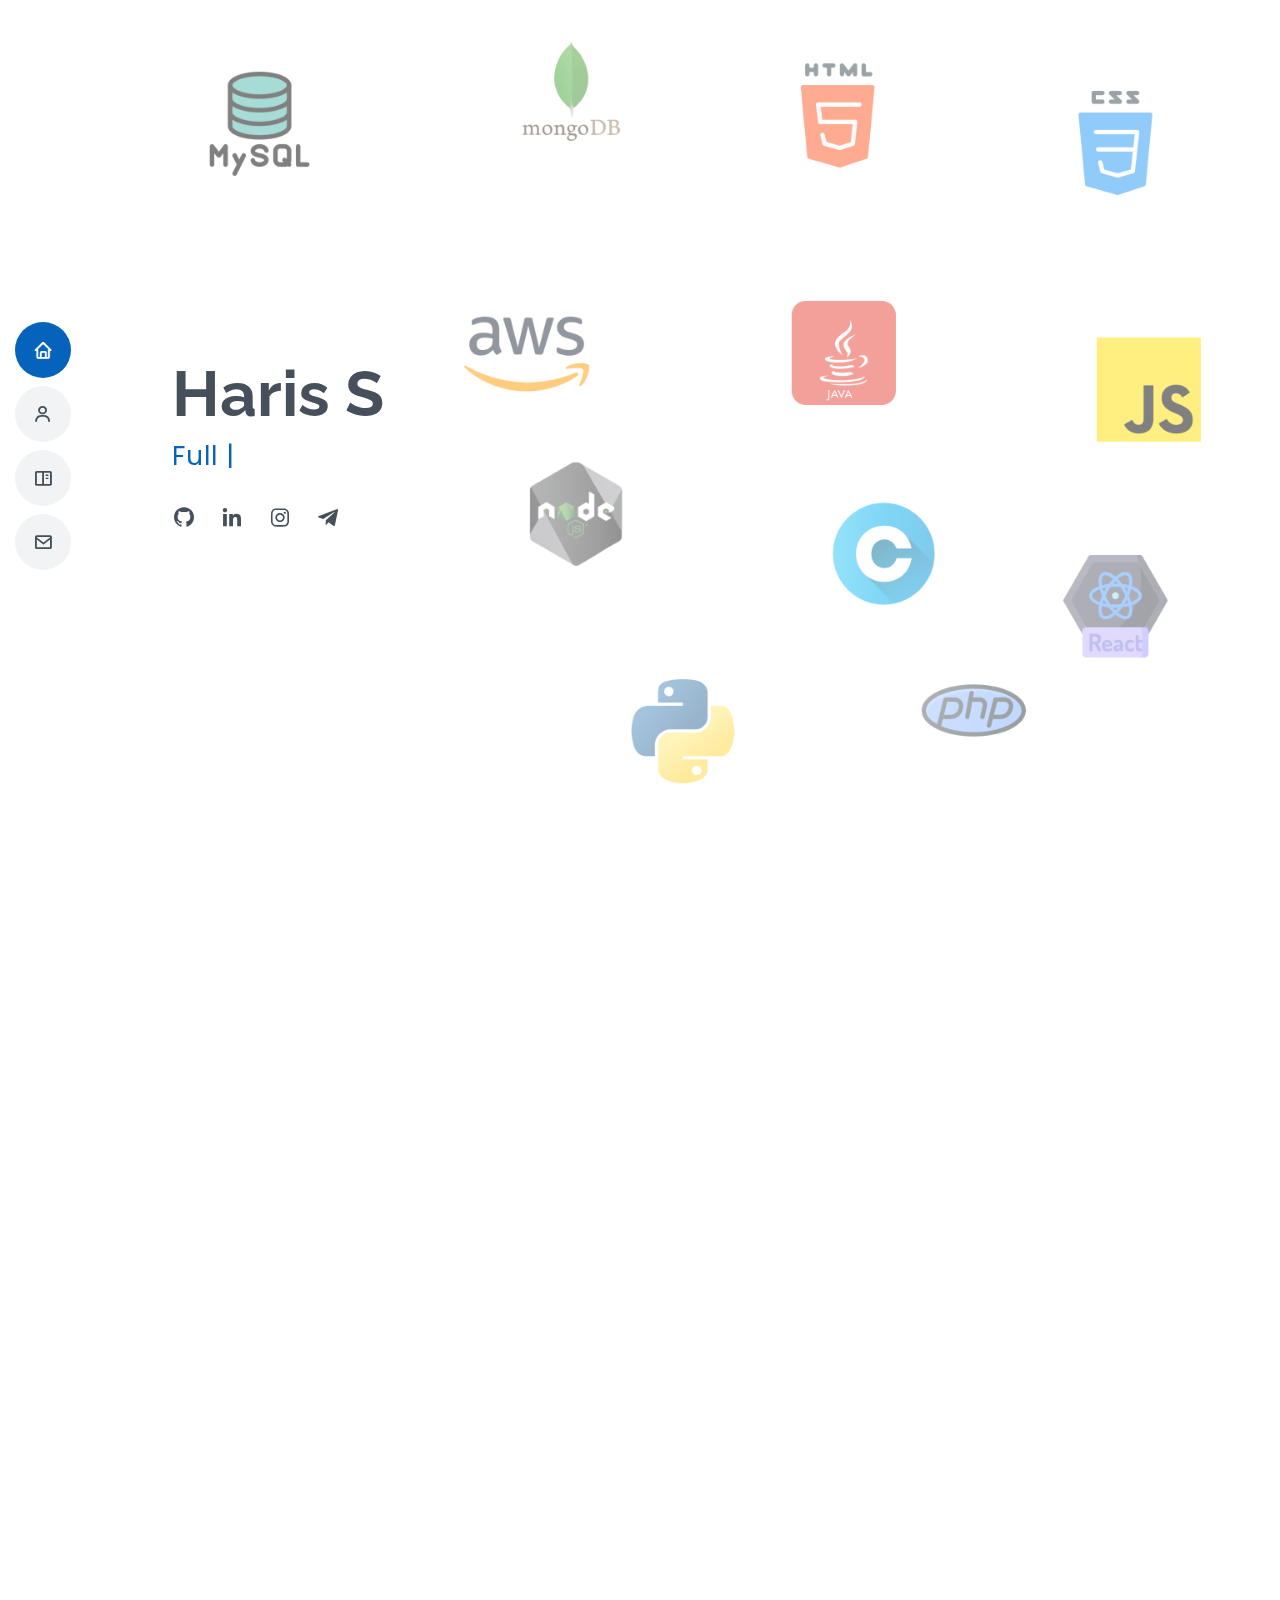
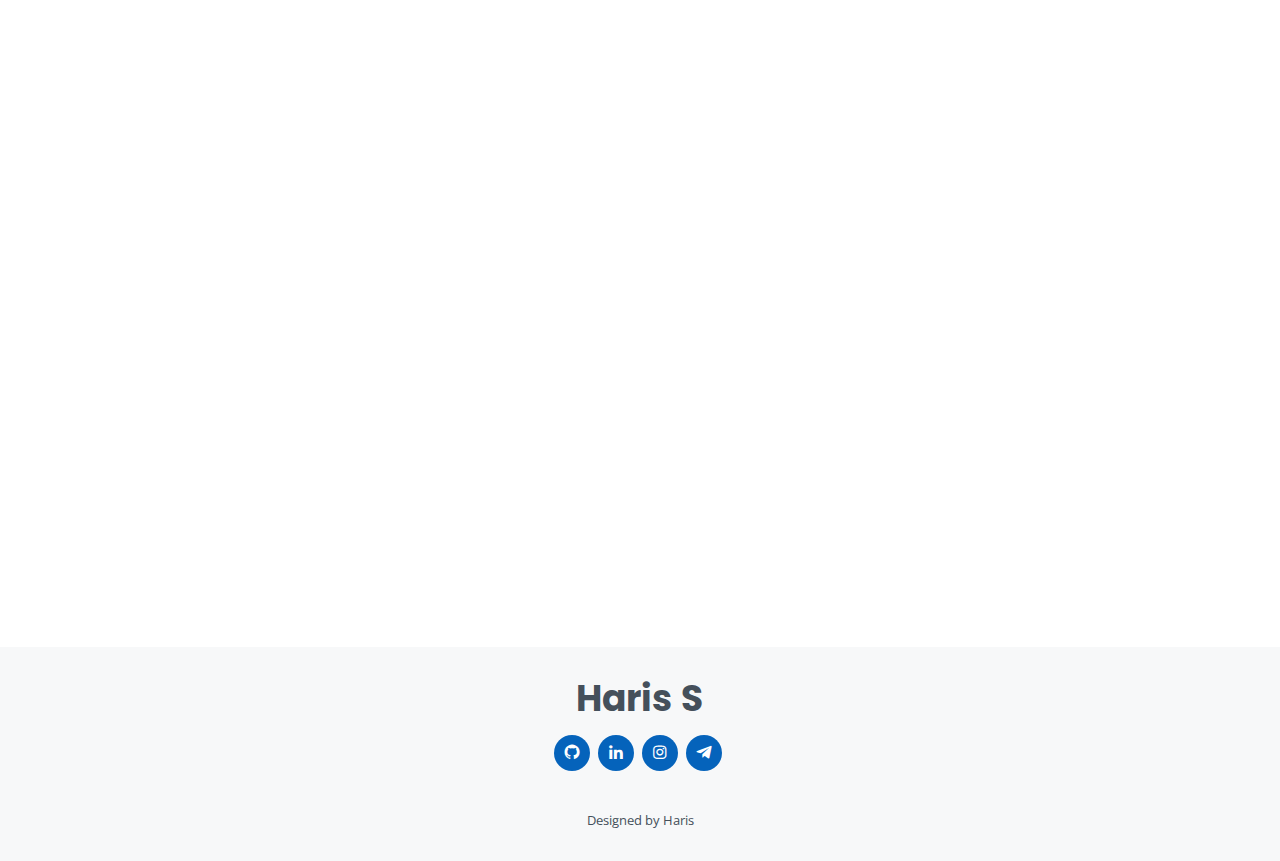
==== index.html @ 2a52e2cd "first commit" ====
<!DOCTYPE html>
<html lang="en">

<head>
  <meta charset="utf-8">
  <meta content="width=device-width, initial-scale=1.0" name="viewport">

  <title>Hairs S</title>
  <meta content="" name="description">
  <meta content="" name="keywords">

  <!-- Favicons -->
  <link href="assets/img/favicon.png" rel="icon">
  <link href="assets/img/apple-touch-icon.png" rel="apple-touch-icon">

  <!-- Google Fonts -->
  <link
    href="https://fonts.googleapis.com/css?family=Open+Sans:300,300i,400,400i,600,600i,700,700i|Raleway:300,300i,400,400i,500,500i,600,600i,700,700i|Poppins:300,300i,400,400i,500,500i,600,600i,700,700i"
    rel="stylesheet">

  <!-- Vendor CSS Files -->
  <link href="assets/vendor/aos/aos.css" rel="stylesheet">
  <link href="assets/vendor/bootstrap/css/bootstrap.min.css" rel="stylesheet">
  <link href="assets/vendor/bootstrap-icons/bootstrap-icons.css" rel="stylesheet">
  <link href="assets/vendor/boxicons/css/boxicons.min.css" rel="stylesheet">
  <link href="assets/vendor/glightbox/css/glightbox.min.css" rel="stylesheet">
  <link href="assets/vendor/swiper/swiper-bundle.min.css" rel="stylesheet">

  <!-- Template Main CSS File -->
  <link href="assets/css/style.css" rel="stylesheet">

  <!-- =======================================================
  * Template Name: MyResume - v4.7.0
  * Template URL: https://bootstrapmade.com/free-html-bootstrap-template-my-resume/
  * Author: BootstrapMade.com
  * License: https://bootstrapmade.com/license/
  ======================================================== -->
</head>

<body>

  <!-- ======= Mobile nav toggle button ======= -->
  <!-- <button type="button" class="mobile-nav-toggle d-xl-none"><i class="bi bi-list mobile-nav-toggle"></i></button> -->
  <i class="bi bi-list mobile-nav-toggle d-xl-none"></i>
  <!-- ======= Header ======= -->
  <header id="header" class="d-flex flex-column justify-content-center">

    <nav id="navbar" class="navbar nav-menu">
      <ul>
        <li><a href="#hero" class="nav-link scrollto active"><i class="bx bx-home"></i> <span>Home</span></a></li>
        <li><a href="#about" class="nav-link scrollto"><i class="bx bx-user"></i> <span>About</span></a></li>
        <li><a href="#portfolio" class="nav-link scrollto"><i class="bx bx-book-content"></i> <span>Projects</span></a>
        </li>
        <li><a href="#contact" class="nav-link scrollto"><i class="bx bx-envelope"></i> <span>Contact</span></a></li>
      </ul>
    </nav><!-- .nav-menu -->

  </header><!-- End Header -->

  <!-- ======= Hero Section ======= -->
  <section id="hero" class="d-flex flex-column justify-content-center">
    <div class="container" data-aos="zoom-in" data-aos-delay="100">
      <h1>Haris S</h1>
      <p><span class="typed" data-typed-items="Full Stack Web Developer, App developer"></span></p>
      <div class="social-links">
        <a href="https://github.com/Haris-Sekar" class="github" target="blank"><i class='bx bxl-github'></i></a>
        <a href="https://www.linkedin.com/in/sharis14003" class="linkedin" target="blank"><i
            class="bx bxl-linkedin"></i></a>
        <a href="https://instagram.com/haris._.sekar._?utm_medium=copy_link" class="instagram" target="blank"><i
            class="bx bxl-instagram"></i></a>
        <a href="https://t.me/haris_s_06" class="facebook" target="blank"><i class='bx bxl-telegram'></i></a>
      </div>
    </div>
  </section><!-- End Hero -->

  <main id="main">

    <!-- ======= About Section ======= -->
    <section id="about" class="about">
      <div class="container" data-aos="fade-up">

        <div class="section-title">
          <h2>About</h2>
          <p>I am a Full stack web developer with innovative skills and To apply my knowledge and leadership skills in
            extending the growth of the company and at the same time improving my knowledge to be capable of solving
            upcoming complex problems and give better solution. </p>
        </div>

        <div class="row">
          <div class="col-lg-4">
            <img src="assets/img/profile-img.jpg" class="img-fluid" alt="asasdfasdfdf">
          </div>
          <div class="col-lg-8 pt-4 pt-lg-0 content">
            <h3>Full Stack Web Developer.</h3>
            <br><br><br>
            <div class="row">
              <div class="col-lg-6">
                <ul>
                  <li><i class="bi bi-chevron-right"></i> <strong>Birthday:</strong> <span>6 August 2002</span></li>
                  <li><i class="bi bi-chevron-right"></i> <strong>Phone:</strong> <span>+91 8825763513</span></li>
                  <li><i class="bi bi-chevron-right"></i> <strong>City:</strong> <span>Salem, Tamil Nadu</span></li>
                </ul>
              </div>
              <div class="col-lg-6">
                <ul>
                  <li><i class="bi bi-chevron-right"></i> <strong>Age:</strong> <span>20</span></li>
                  <li><i class="bi bi-chevron-right"></i> <strong>Degree:</strong> <span>BE</span></li>
                  <li><i class="bi bi-chevron-right"></i> <strong>Email Id:</strong> <span>sharis14003@gmail.com</span>
                  </li>
                  <li><i class="bi bi-chevron-right"></i> <strong>State:</strong> <span>Tamil Nadu</span></li>
                </ul>
              </div>
            </div>
          </div>
        </div>

      </div>
    </section><!-- End About Section -->
    <!-- ======= Skills Section ======= -->
    <section id="skills" class="skills section-bg">
      <div class="container" data-aos="fade-up">

        <div class="section-title">
          <h2>Skills</h2>
        </div>

        <div class="row skills-content">

          <div class="col-lg-6">
            <div class="progress">
              <span class="skill">C <i class="val">80%</i></span>
              <div class="progress-bar-wrap">
                <div class="progress-bar" role="progressbar" aria-valuenow="80" aria-valuemin="0" aria-valuemax="100">
                </div>
              </div>
            </div>

            <div class="progress">
              <span class="skill">HTML <i class="val">100%</i></span>
              <div class="progress-bar-wrap">
                <div class="progress-bar" role="progressbar" aria-valuenow="100" aria-valuemin="0" aria-valuemax="100">
                </div>
              </div>
            </div>

            <div class="progress">
              <span class="skill">CSS <i class="val">90%</i></span>
              <div class="progress-bar-wrap">
                <div class="progress-bar" role="progressbar" aria-valuenow="90" aria-valuemin="0" aria-valuemax="100">
                </div>
              </div>
            </div>

            <div class="progress">
              <span class="skill">JavaScript <i class="val">80%</i></span>
              <div class="progress-bar-wrap">
                <div class="progress-bar" role="progressbar" aria-valuenow="80" aria-valuemin="0" aria-valuemax="100">
                </div>
              </div>
            </div>
            <div class="progress">
              <span class="skill">React Native <i class="val">70%</i></span>
              <div class="progress-bar-wrap">
                <div class="progress-bar" role="progressbar" aria-valuenow="70" aria-valuemin="0" aria-valuemax="100">
                </div>
              </div>
            </div>
            <div class="progress">
              <span class="skill">MongoDB <i class="val">80%</i></span>
              <div class="progress-bar-wrap">
                <div class="progress-bar" role="progressbar" aria-valuenow="80" aria-valuemin="0" aria-valuemax="100">
                </div>
              </div>
            </div>

          </div>

          <div class="col-lg-6">
            <div class="progress">
              <span class="skill">Java <i class="val">80%</i></span>
              <div class="progress-bar-wrap">
                <div class="progress-bar" role="progressbar" aria-valuenow="80" aria-valuemin="0" aria-valuemax="100">
                </div>
              </div>
            </div>
            <div class="progress">
              <span class="skill">PHP <i class="val">70%</i></span>
              <div class="progress-bar-wrap">
                <div class="progress-bar" role="progressbar" aria-valuenow="70" aria-valuemin="0" aria-valuemax="100">
                </div>
              </div>
            </div>
            <div class="progress">
              <span class="skill">Node JS <i class="val">80%</i></span>
              <div class="progress-bar-wrap">
                <div class="progress-bar" role="progressbar" aria-valuenow="80" aria-valuemin="0" aria-valuemax="100">
                </div>
              </div>
            </div>

            <div class="progress">
              <span class="skill">React JS <i class="val">70%</i></span>
              <div class="progress-bar-wrap">
                <div class="progress-bar" role="progressbar" aria-valuenow="70" aria-valuemin="0" aria-valuemax="100">
                </div>
              </div>
            </div>
            <div class="progress">
              <span class="skill">DBMS <i class="val">80%</i></span>
              <div class="progress-bar-wrap">
                <div class="progress-bar" role="progressbar" aria-valuenow="80" aria-valuemin="0" aria-valuemax="100">
                </div>
              </div>
            </div>
            <div class="progress">
              <span class="skill">MySQL <i class="val">80%</i></span>
              <div class="progress-bar-wrap">
                <div class="progress-bar" role="progressbar" aria-valuenow="80" aria-valuemin="0" aria-valuemax="100">
                </div>
              </div>
            </div>


          </div>

        </div>
      </div>
      </div>
    </section><!-- End Skills Section -->
    <!-- ======= Portfolio Section ======= -->
    <section id="portfolio" class="portfolio section-bg">
      <div class="container" data-aos="fade-up">
        <div class="section-title">
          <h2>Projects</h2>
        </div>
        <div class="row portfolio-container" data-aos="fade-up" data-aos-delay="200">
          <a href="portfolio-details-eventManagement.html" class="portfolio-details-lightbox"
            data-glightbox="type: external" title="Portfolio Details">
            <div class="col-lg-4 col-md-6 portfolio-item filter-app">
              <div class="portfolio-wrap">
                <img src="assets/img/portfolio/portfolio-1.jpg" class="img-fluid" alt="">
                <div class="portfolio-info">
                  <h4>EVENT MANAGEMENT</h4>
                  <p>Done for a event (E-Horizon) conducted by our college.</p>
                  <div class="portfolio-links">
                    <!-- <i class="bx bx-plus"></i></a> -->
                    <!-- <i class="bx bx-link"></i></a> -->
                  </div>
                </div>
              </div>
            </div>
          </a>
          <a href="portfolio-details-ecomm.html" class="portfolio-details-lightbox" data-glightbox="type: external"
            title="Portfolio Details">
            <div class="col-lg-4 col-md-6 portfolio-item filter-web">
              <div class="portfolio-wrap">
                <img src="assets/img/portfolio/portfolio-2.jpg" class="img-fluid" alt="">
                <div class="portfolio-info">
                  <h4>E-COMMERCE WEBSITE</h4>
                  <p>Done for a company AVS
                    ENTERPRISES to sell their products on
                    online platform.</p>
                  <div class="portfolio-links">
                    <!-- <a href="assets/img/portfolio/portfolio-2.jpg" data-gallery="portfolioGallery" class="portfolio-lightbox" title="Web 3"><i class="bx bx-plus"></i></a>
                    <i class="bx bx-link"></i></a> -->
                  </div>
                </div>
              </div>
            </div>
          </a>
          <a href="portfolio-details-classroom.html" class="portfolio-details-lightbox" data-glightbox="type: external"
            title="Portfolio Details">
            <div class="col-lg-4 col-md-6 portfolio-item filter-app">
              <div class="portfolio-wrap">
                <img src="assets/img/portfolio/portfolio-3.jpg" class="img-fluid" alt="">
                <div class="portfolio-info">
                  <h4>Classroom</h4>
                  <p>Done for a hackathon conducted by
                    flipr</p>
                  <div class="portfolio-links">

                  </div>
                </div>
              </div>
            </div>
          </a>
          <a href="portfolio-details-account.html" class="portfolio-details-lightbox" data-glightbox="type: external"
            title="Portfolio Details">
            <div class="col-lg-4 col-md-6 portfolio-item filter-card">
              <div class="portfolio-wrap">
                <img src="assets/img/portfolio/portfolio-4.jpg" class="img-fluid" alt="">
                <div class="portfolio-info">
                  <h4>Account Management</h4>
                  <p>Done for a company AVS ENTERPRISES to manage their accounts and sales and purchase details</p>

                </div>
              </div>
            </div>
          </a>
          <a href="portfolio-details-learnogram.html" class="portfolio-details-lightbox" data-glightbox="type: external"
            title="Portfolio Details">
            <div class="col-lg-4 col-md-6 portfolio-item filter-web">
              <div class="portfolio-wrap">
                <img src="assets/img/portfolio/portfolio-5.jpg" class="img-fluid" alt="">
                <div class="portfolio-info">
                  <h4>LEARNOGRAM</h4>
                  <p>Social Media is like a website where users can post a
                    road map explaining how they learned a technology,
                    which materials they used, and the best order to learn.</p>

                </div>
              </div>
            </div>
          </a>
        </div>
      </div>
    </section><!-- End Portfolio Section -->
    <section id="portfolio" class="portfolio section-bg">
      <div class="container" data-aos="fade-up">
        <div class="section-title">
          <h2>Work Experience</h2>
        </div>
        <div class="section-title">
          <div class="companyLogo">
            <img src="./assets/img/zoho-logo.png" alt="" />
          </div>
          <p>
          <h4>Project Trainee At Zoho Corporation, Chennai </h4>
          </p>
          <p>
          <h5>Date: Aug-2022 to Present</h5>
          </p>

        </div>
    </section><!-- End Portfolio Section -->



    <!-- ======= Testimonials Section ======= -->

    <!-- ======= Contact Section ======= -->
    <section id="contact" class="contact">
      <div class="container" data-aos="fade-up">

        <div class="section-title">
          <h2>Contact</h2>
        </div>

        <!-- <div class="row mt-1"> -->

        <div class="col-lg-4" style="margin: auto;">
          <div class="info">
            <div class="address">
              <i class="bi bi-geo-alt"></i>
              <h4>Location:</h4>
              <p>345 A Kandhaswamy pudur, Thathampatti(po),Salem-636014, Tamil Nadu, India</p>
            </div>

            <div class="email">
              <a href="mailto:sharis14003@gmail.com">
                <i class="bi bi-envelope"></i>
                <h4>Email:</h4>
                <p>sharis14003@gmail.com</p>
              </a>
            </div>

            <div class="phone">
              <a href="tel:+918825763513">
                <i class="bi bi-phone"></i>
                <h4>Call:</h4>
                <p>+91 8825763513</p>
              </a>
            </div>

          </div>

        </div>

        <!--     -->

        <!-- </div> -->

      </div>
    </section><!-- End Contact Section -->

  </main><!-- End #main -->

  <!-- ======= Footer ======= -->
  <footer id="footer">
    <div class="container">
      <h3>Haris S</h3>
      <div class="social-links">
        <a href="https://github.com/Haris-Sekar" class="github" target="blank"><i class='bx bxl-github'></i></a>
        <a href="https://www.linkedin.com/in/sharis14003" class="linkedin" target="blank"><i
            class="bx bxl-linkedin"></i></a>
        <a href="https://instagram.com/haris._.sekar._?utm_medium=copy_link" class="instagram" target="blank"><i
            class="bx bxl-instagram"></i></a>
        <a href="https://t.me/haris_s_06" class="facebook" target="blank"><i class='bx bxl-telegram'></i></a>
      </div>

      <div class="credits">
        <!-- All the links in the footer should remain intact. -->
        <!-- You can delete the links only if you purchased the pro version. -->
        <!-- Licensing information: [license-url] -->
        <!-- Purchase the pro version with working PHP/AJAX contact form: https://bootstrapmade.com/free-html-bootstrap-template-my-resume/ -->
        Designed by Haris
      </div>
    </div>
  </footer><!-- End Footer -->

  <div id="preloader"></div>
  <a href="#" class="back-to-top d-flex align-items-center justify-content-center"><i
      class="bi bi-arrow-up-short"></i></a>

  <!-- Vendor JS Files -->
  <script src="assets/vendor/purecounter/purecounter.js"></script>
  <script src="assets/vendor/aos/aos.js"></script>
  <script src="assets/vendor/bootstrap/js/bootstrap.bundle.min.js"></script>
  <script src="assets/vendor/glightbox/js/glightbox.min.js"></script>
  <script src="assets/vendor/isotope-layout/isotope.pkgd.min.js"></script>
  <script src="assets/vendor/swiper/swiper-bundle.min.js"></script>
  <script src="assets/vendor/typed.js/typed.min.js"></script>
  <script src="assets/vendor/waypoints/noframework.waypoints.js"></script>
  <script src="assets/vendor/php-email-form/validate.js"></script>

  <!-- Template Main JS File -->
  <script src="assets/js/main.js"></script>

</body>

</html>
---- assets/css/style.css ----
/*--------------------------------------------------------------
# General
--------------------------------------------------------------*/
body {
  font-family: "Open Sans", sans-serif;
  color: #272829;
}

a {
  color: #0563bb;
  text-decoration: none;
}

a:hover {
  color: #067ded;
  text-decoration: none;
}

h1, h2, h3, h4, h5, h6 {
  font-family: "Raleway", sans-serif;
}

/*--------------------------------------------------------------
# Back to top button
--------------------------------------------------------------*/
.back-to-top {
  position: fixed;
  visibility: hidden;
  opacity: 0;
  right: 15px;
  bottom: 15px;
  z-index: 996;
  background: #0563bb;
  width: 40px;
  height: 40px;
  border-radius: 50px;
  transition: all 0.4s;
}
.back-to-top i {
  font-size: 28px;
  color: #fff;
  line-height: 0;
}
.back-to-top:hover {
  background: #0678e3;
  color: #fff;
}
.back-to-top.active {
  visibility: visible;
  opacity: 1;
}

/*--------------------------------------------------------------
# Preloader
--------------------------------------------------------------*/
#preloader {
  position: fixed;
  top: 0;
  left: 0;
  right: 0;
  bottom: 0;
  z-index: 9999;
  overflow: hidden;
  background: #fff;
}

#preloader:before {
  content: "";
  position: fixed;
  top: calc(50% - 30px);
  left: calc(50% - 30px);
  border: 6px solid #0563bb;
  border-top-color: #fff;
  border-bottom-color: #fff;
  border-radius: 50%;
  width: 60px;
  height: 60px;
  -webkit-animation: animate-preloader 1s linear infinite;
  animation: animate-preloader 1s linear infinite;
}

@-webkit-keyframes animate-preloader {
  0% {
    transform: rotate(0deg);
  }
  100% {
    transform: rotate(360deg);
  }
}

@keyframes animate-preloader {
  0% {
    transform: rotate(0deg);
  }
  100% {
    transform: rotate(360deg);
  }
}
/*--------------------------------------------------------------
# Disable aos animation delay on mobile devices
--------------------------------------------------------------*/
@media screen and (max-width: 768px) {
  [data-aos-delay] {
    transition-delay: 0 !important;
  }
}
/*--------------------------------------------------------------
# Header
--------------------------------------------------------------*/
#header {
  position: fixed;
  top: 0;
  left: 0;
  bottom: 0;
  z-index: 9997;
  transition: all 0.5s;
  padding: 15px;
  overflow-y: auto;
}
@media (max-width: 992px) {
  #header {
    width: 300px;
    background: #fff;
    border-right: 1px solid #e6e9ec;
    left: -300px;
  }
}

@media (min-width: 992px) {
  #main {
    margin-left: 100px;
  }
}
/*--------------------------------------------------------------
# Navigation Menu
--------------------------------------------------------------*/
/**
* Desktop Navigation 
*/
.nav-menu {
  padding: 0;
  display: block;
}
.nav-menu * {
  margin: 0;
  padding: 0;
  list-style: none;
}
.nav-menu > ul > li {
  position: relative;
  white-space: nowrap;
}
.nav-menu a, .nav-menu a:focus {
  display: flex;
  align-items: center;
  color: #45505b;
  padding: 10px 18px;
  margin-bottom: 8px;
  transition: 0.3s;
  font-size: 15px;
  border-radius: 50px;
  background: #f2f3f5;
  height: 56px;
  width: 100%;
  overflow: hidden;
  transition: 0.3s;
}
.nav-menu a i, .nav-menu a:focus i {
  font-size: 20px;
}
.nav-menu a span, .nav-menu a:focus span {
  padding: 0 5px 0 7px;
  color: #45505b;
}
@media (min-width: 992px) {
  .nav-menu a, .nav-menu a:focus {
    width: 56px;
  }
  .nav-menu a span, .nav-menu a:focus span {
    display: none;
    color: #fff;
  }
}
.nav-menu a:hover, .nav-menu .active, .nav-menu .active:focus, .nav-menu li:hover > a {
  color: #fff;
  background: #0563bb;
}
.nav-menu a:hover span, .nav-menu .active span, .nav-menu .active:focus span, .nav-menu li:hover > a span {
  color: #fff;
}
.nav-menu a:hover, .nav-menu li:hover > a {
  width: 100%;
  color: #fff;
}
.nav-menu a:hover span, .nav-menu li:hover > a span {
  display: block;
}

/**
* Mobile Navigation 
*/
.mobile-nav-toggle {
  position: fixed;
  right: 10px;
  top: 10px;
  z-index: 9998;
  border: 0;
  background: none;
  font-size: 28px;
  transition: all 0.4s;
  outline: none !important;
  line-height: 0;
  cursor: pointer;
  border-radius: 50px;
  padding: 5px;
}
.mobile-nav-toggle i {
  color: #45505b;
}

.mobile-nav-active {
  overflow: hidden;
}
.mobile-nav-active #header {
  left: 0;
}
.mobile-nav-active .mobile-nav-toggle {
  color: #fff;
  background-color: #0563bb;
}

/*--------------------------------------------------------------
# Hero Section
--------------------------------------------------------------*/
#hero {
  width: 100%;
  height: 100vh;
  background: url("../img/hero-bg.png") top right no-repeat;
  background-size: cover;
  position: relative;
}
@media (min-width: 992px) {
  #hero {
    padding-left: 160px;
  }
}
#hero:before {
  content: "";
  background: rgba(255, 255, 255, 0.5);
  position: absolute;
  bottom: 0;
  top: 0;
  left: 0;
  right: 0;
}
#hero h1 {
  margin: 0;
  font-size: 64px;
  font-weight: 700;
  line-height: 56px;
  color: #45505b;
}
#hero p {
  color: #45505b;
  margin: 15px 0 0 0;
  font-size: 26px;
  font-family: "Poppins", sans-serif;
}
#hero p span {
  color: #0563bb;
  letter-spacing: 1px;
}
#hero .social-links {
  margin-top: 30px;
}
#hero .social-links a {
  font-size: 24px;
  display: inline-block;
  color: #45505b;
  line-height: 1;
  margin-right: 20px;
  transition: 0.3s;
}
#hero .social-links a:hover {
  color: #0563bb;
}
@media (max-width: 992px) {
  #hero {
    text-align: center;
  }
  #hero h1 {
    font-size: 32px;
    line-height: 36px;
  }
  #hero p {
    margin-top: 10px;
    font-size: 20px;
    line-height: 24px;
  }
}

/*--------------------------------------------------------------
# Sections General
--------------------------------------------------------------*/
section {
  padding: 60px 0;
  overflow: hidden;
}

.section-title {
  text-align: center;
  padding-bottom: 30px;
}
.section-title h2 {
  font-size: 32px;
  font-weight: bold;
  text-transform: uppercase;
  margin-bottom: 20px;
  padding-bottom: 20px;
  position: relative;
  color: #45505b;
}
.section-title h2::before {
  content: "";
  position: absolute;
  display: block;
  width: 120px;
  height: 1px;
  background: #ddd;
  bottom: 1px;
  left: calc(50% - 60px);
}
.section-title h2::after {
  content: "";
  position: absolute;
  display: block;
  width: 40px;
  height: 3px;
  background: #0563bb;
  bottom: 0;
  left: calc(50% - 20px);
}
.section-title p {
  margin-bottom: 0;
}

/*--------------------------------------------------------------
# About
--------------------------------------------------------------*/
.about .content h3 {
  font-weight: 700;
  font-size: 26px;
  color: #728394;
}
.about .content ul {
  list-style: none;
  padding: 0;
}
.about .content ul li {
  margin-bottom: 20px;
  display: flex;
  align-items: center;
}
.about .content ul strong {
  margin-right: 10px;
}
.about .content ul i {
  font-size: 16px;
  margin-right: 5px;
  color: #0563bb;
  line-height: 0;
}
.about .content p:last-child {
  margin-bottom: 0;
}

/*--------------------------------------------------------------
# Facts
--------------------------------------------------------------*/
.facts .count-box {
  padding: 30px 30px 25px 30px;
  margin-top: 30px;
  width: 100%;
  position: relative;
  text-align: center;
  background: #fff;
}
.facts .count-box i {
  position: absolute;
  top: -25px;
  left: 50%;
  transform: translateX(-50%);
  font-size: 24px;
  background: #0563bb;
  color: #fff;
  border-radius: 50px;
  display: inline-flex;
  align-items: center;
  justify-content: center;
  width: 48px;
  height: 48px;
}
.facts .count-box span {
  font-size: 36px;
  display: block;
  font-weight: 600;
  color: #011426;
}
.facts .count-box p {
  padding: 0;
  margin: 0;
  font-family: "Raleway", sans-serif;
  font-size: 14px;
}

/*--------------------------------------------------------------
# Akills
--------------------------------------------------------------*/
.skills .progress {
  height: 60px;
  display: block;
  background: none;
  border-radius: 0;
}
.skills .progress .skill {
  padding: 10px 0;
  margin: 0;
  text-transform: uppercase;
  display: block;
  font-weight: 600;
  font-family: "Poppins", sans-serif;
  color: #45505b;
}
.skills .progress .skill .val {
  float: right;
  font-style: normal;
}
.skills .progress-bar-wrap {
  background: #f2f3f5;
}
.skills .progress-bar {
  width: 1px;
  height: 10px;
  transition: 0.9s;
  background-color: #0563bb;
}

/*--------------------------------------------------------------
# Resume
--------------------------------------------------------------*/
.resume .resume-title {
  font-size: 26px;
  font-weight: 700;
  margin-top: 20px;
  margin-bottom: 20px;
  color: #45505b;
}
.resume .resume-item {
  padding: 0 0 20px 20px;
  margin-top: -2px;
  border-left: 2px solid #0563bb;
  position: relative;
}
.resume .resume-item h4 {
  line-height: 18px;
  font-size: 18px;
  font-weight: 600;
  text-transform: uppercase;
  font-family: "Poppins", sans-serif;
  color: #0563bb;
  margin-bottom: 10px;
}
.resume .resume-item h5 {
  font-size: 16px;
  background: #f7f8f9;
  padding: 5px 15px;
  display: inline-block;
  font-weight: 600;
  margin-bottom: 10px;
}
.resume .resume-item ul {
  padding-left: 20px;
}
.resume .resume-item ul li {
  padding-bottom: 10px;
}
.resume .resume-item:last-child {
  padding-bottom: 0;
}
.resume .resume-item::before {
  content: "";
  position: absolute;
  width: 16px;
  height: 16px;
  border-radius: 50px;
  left: -9px;
  top: 0;
  background: #fff;
  border: 2px solid #0563bb;
}

/*--------------------------------------------------------------
# Portfolio
--------------------------------------------------------------*/
.portfolio .portfolio-item {
  /* margin: 20px; */
  padding: 20px;
  margin-bottom: 30px;

}
.portfolio #portfolio-flters {
  padding: 0;
  margin: 0 auto 25px auto;
  list-style: none;
  text-align: center;
  background: #fff;
  border-radius: 50px;
  padding: 2px 15px;
}
.portfolio #portfolio-flters li {
  cursor: pointer;
  display: inline-block;
  padding: 10px 15px;
  font-size: 14px;
  font-weight: 600;
  line-height: 1;
  text-transform: uppercase;
  color: #272829;
  margin-bottom: 5px;
  transition: all 0.3s ease-in-out;
}
.portfolio #portfolio-flters li:hover, .portfolio #portfolio-flters li.filter-active {
  color: #0563bb;
}
.portfolio #portfolio-flters li:last-child {
  margin-right: 0;
}
.portfolio .portfolio-wrap {
  transition: 0.3s;
  position: relative;
  overflow: hidden;
  z-index: 1;
  background: rgba(69, 80, 91, 0.8);
}
.portfolio .portfolio-wrap::before {
  content: "";
  background: rgba(255, 255, 255, 0.9);
  position: absolute;
  left: 30px;
  right: 30px;
  top: 30px;
  bottom: 30px;
  transition: all ease-in-out 0.3s;
  z-index: 2;
  opacity: 0;
}
.portfolio .portfolio-wrap .portfolio-info {
  opacity: 0;
  position: absolute;
  top: 0;
  left: 0;
  right: 0;
  bottom: 0;
  text-align: center;
  z-index: 3;
  transition: all ease-in-out 0.3s;
  display: flex;
  flex-direction: column;
  justify-content: center;
  align-items: center;
}
.portfolio .portfolio-wrap .portfolio-info::before {
  display: block;
  content: "";
  width: 48px;
  height: 48px;
  position: absolute;
  top: 35px;
  left: 35px;
  border-top: 3px solid #d7dce1;
  border-left: 3px solid #d7dce1;
  transition: all 0.5s ease 0s;
  z-index: 9994;
}
.portfolio .portfolio-wrap .portfolio-info::after {
  display: block;
  content: "";
  width: 48px;
  height: 48px;
  position: absolute;
  bottom: 35px;
  right: 35px;
  border-bottom: 3px solid #d7dce1;
  border-right: 3px solid #d7dce1;
  transition: all 0.5s ease 0s;
  z-index: 9994;
}
.portfolio .portfolio-wrap .portfolio-info h4 {
  font-size: 20px;
  color: #45505b;
  font-weight: 600;
}
.portfolio .portfolio-wrap .portfolio-info p {
  color: #45505b;
  font-size: 14px;
  text-transform: uppercase;
  padding: 0;
  margin: 0;
}
.portfolio .portfolio-wrap .portfolio-links {
  text-align: center;
  z-index: 4;
}
.portfolio .portfolio-wrap .portfolio-links a {
  color: #45505b;
  margin: 0 2px;
  font-size: 28px;
  display: inline-block;
  transition: 0.3s;
}
.portfolio .portfolio-wrap .portfolio-links a:hover {
  color: #148af9;
}
.portfolio .portfolio-wrap:hover::before {
  top: 0;
  left: 0;
  right: 0;
  bottom: 0;
  opacity: 1;
}
.portfolio .portfolio-wrap:hover .portfolio-info {
  opacity: 1;
}
.portfolio .portfolio-wrap:hover .portfolio-info::before {
  top: 15px;
  left: 15px;
}
.portfolio .portfolio-wrap:hover .portfolio-info::after {
  bottom: 15px;
  right: 15px;
}

/*--------------------------------------------------------------
# Portfolio Details
--------------------------------------------------------------*/
.portfolio-details {
  padding-top: 40px;
}
.portfolio-details .portfolio-details-slider img {
  width: 100%;
}
.portfolio-details .portfolio-details-slider .swiper-pagination {
  margin-top: 20px;
  position: relative;
}
.portfolio-details .portfolio-details-slider .swiper-pagination .swiper-pagination-bullet {
  width: 12px;
  height: 12px;
  background-color: #fff;
  opacity: 1;
  border: 1px solid #0563bb;
}
.portfolio-details .portfolio-details-slider .swiper-pagination .swiper-pagination-bullet-active {
  background-color: #0563bb;
}
.portfolio-details .portfolio-info {
  padding: 30px;
  box-shadow: 0px 0 30px rgba(69, 80, 91, 0.08);
}
.portfolio-details .portfolio-info h3 {
  font-size: 22px;
  font-weight: 700;
  margin-bottom: 20px;
  padding-bottom: 20px;
  border-bottom: 1px solid #eee;
}
.portfolio-details .portfolio-info ul {
  list-style: none;
  padding: 0;
  font-size: 15px;
}
.portfolio-details .portfolio-info ul li + li {
  margin-top: 10px;
}
.portfolio-details .portfolio-description {
  padding-top: 30px;
}
.portfolio-details .portfolio-description h2 {
  font-size: 26px;
  font-weight: 700;
  margin-bottom: 20px;
}
.portfolio-details .portfolio-description p {
  padding: 0;
}

/*--------------------------------------------------------------
# Services
--------------------------------------------------------------*/
.services .icon-box {
  text-align: center;
  padding: 70px 20px 80px 20px;
  transition: all ease-in-out 0.3s;
  background: #fff;
  box-shadow: 0px 5px 90px 0px rgba(110, 123, 131, 0.05);
}
.services .icon-box .icon {
  margin: 0 auto;
  width: 100px;
  height: 100px;
  display: flex;
  align-items: center;
  justify-content: center;
  transition: ease-in-out 0.3s;
  position: relative;
}
.services .icon-box .icon i {
  font-size: 36px;
  transition: 0.5s;
  position: relative;
}
.services .icon-box .icon svg {
  position: absolute;
  top: 0;
  left: 0;
}
.services .icon-box .icon svg path {
  transition: 0.5s;
  fill: #f5f5f5;
}
.services .icon-box h4 {
  font-weight: 600;
  margin: 10px 0 15px 0;
  font-size: 22px;
}
.services .icon-box h4 a {
  color: #45505b;
  transition: ease-in-out 0.3s;
}
.services .icon-box p {
  line-height: 24px;
  font-size: 14px;
  margin-bottom: 0;
}
.services .icon-box:hover {
  border-color: #fff;
  box-shadow: 0px 0 35px 0 rgba(0, 0, 0, 0.08);
}
.services .iconbox-blue i {
  color: #47aeff;
}
.services .iconbox-blue:hover .icon i {
  color: #fff;
}
.services .iconbox-blue:hover .icon path {
  fill: #47aeff;
}
.services .iconbox-orange i {
  color: #ffa76e;
}
.services .iconbox-orange:hover .icon i {
  color: #fff;
}
.services .iconbox-orange:hover .icon path {
  fill: #ffa76e;
}
.services .iconbox-pink i {
  color: #e80368;
}
.services .iconbox-pink:hover .icon i {
  color: #fff;
}
.services .iconbox-pink:hover .icon path {
  fill: #e80368;
}
.services .iconbox-yellow i {
  color: #ffbb2c;
}
.services .iconbox-yellow:hover .icon i {
  color: #fff;
}
.services .iconbox-yellow:hover .icon path {
  fill: #ffbb2c;
}
.services .iconbox-red i {
  color: #ff5828;
}
.services .iconbox-red:hover .icon i {
  color: #fff;
}
.services .iconbox-red:hover .icon path {
  fill: #ff5828;
}
.services .iconbox-teal i {
  color: #11dbcf;
}
.services .iconbox-teal:hover .icon i {
  color: #fff;
}
.services .iconbox-teal:hover .icon path {
  fill: #11dbcf;
}

/*--------------------------------------------------------------
# Testimonials
--------------------------------------------------------------*/
.testimonials .section-header {
  margin-bottom: 40px;
}
.testimonials .testimonials-carousel, .testimonials .testimonials-slider {
  overflow: hidden;
}
.testimonials .testimonial-item {
  text-align: center;
}
.testimonials .testimonial-item .testimonial-img {
  width: 120px;
  border-radius: 50%;
  border: 4px solid #fff;
  margin: 0 auto;
}
.testimonials .testimonial-item h3 {
  font-size: 20px;
  font-weight: bold;
  margin: 10px 0 5px 0;
  color: #111;
}
.testimonials .testimonial-item h4 {
  font-size: 14px;
  color: #999;
  margin: 0 0 15px 0;
}
.testimonials .testimonial-item .quote-icon-left, .testimonials .testimonial-item .quote-icon-right {
  color: #90c8fc;
  font-size: 26px;
}
.testimonials .testimonial-item .quote-icon-left {
  display: inline-block;
  left: -5px;
  position: relative;
}
.testimonials .testimonial-item .quote-icon-right {
  display: inline-block;
  right: -5px;
  position: relative;
  top: 10px;
}
.testimonials .testimonial-item p {
  font-style: italic;
  margin: 0 auto 15px auto;
}
.testimonials .swiper-pagination {
  margin-top: 20px;
  position: relative;
}
.testimonials .swiper-pagination .swiper-pagination-bullet {
  width: 12px;
  height: 12px;
  background-color: #fff;
  opacity: 1;
  border: 1px solid #0563bb;
}
.testimonials .swiper-pagination .swiper-pagination-bullet-active {
  background-color: #0563bb;
}
@media (min-width: 992px) {
  .testimonials .testimonial-item p {
    width: 80%;
  }
}

/*--------------------------------------------------------------
# Contact
--------------------------------------------------------------*/
.contact .info {
  width: 100%;
  background: #fff;
}
.contact .info i {
  font-size: 20px;
  color: #0563bb;
  float: left;
  width: 44px;
  height: 44px;
  background: #eef7ff;
  display: flex;
  justify-content: center;
  align-items: center;
  border-radius: 50px;
  transition: all 0.3s ease-in-out;
}
.contact .info h4 {
  padding: 0 0 0 60px;
  font-size: 22px;
  font-weight: 600;
  margin-bottom: 5px;
  color: #45505b;
}
.contact .info p {
  padding: 0 0 0 60px;
  margin-bottom: 0;
  font-size: 14px;
  color: #728394;
}
.contact .info .email, .contact .info .phone {
  margin-top: 40px;
}
.contact .info .email:hover i, .contact .info .address:hover i, .contact .info .phone:hover i {
  background: #0563bb;
  color: #fff;
}
.contact .php-email-form {
  width: 100%;
  background: #fff;
}
.contact .php-email-form .form-group {
  padding-bottom: 8px;
}
.contact .php-email-form .error-message {
  display: none;
  color: #fff;
  background: #ed3c0d;
  text-align: left;
  padding: 15px;
  font-weight: 600;
}
.contact .php-email-form .error-message br + br {
  margin-top: 25px;
}
.contact .php-email-form .sent-message {
  display: none;
  color: #fff;
  background: #18d26e;
  text-align: center;
  padding: 15px;
  font-weight: 600;
}
.contact .php-email-form .loading {
  display: none;
  background: #fff;
  text-align: center;
  padding: 15px;
}
.contact .php-email-form .loading:before {
  content: "";
  display: inline-block;
  border-radius: 50%;
  width: 24px;
  height: 24px;
  margin: 0 10px -6px 0;
  border: 3px solid #18d26e;
  border-top-color: #eee;
  -webkit-animation: animate-loading 1s linear infinite;
  animation: animate-loading 1s linear infinite;
}
.contact .php-email-form input, .contact .php-email-form textarea {
  border-radius: 4px;
  box-shadow: none;
  font-size: 14px;
}
.contact .php-email-form input {
  height: 44px;
}
.contact .php-email-form textarea {
  padding: 10px 12px;
}
.contact .php-email-form button[type=submit] {
  background: #0563bb;
  border: 0;
  padding: 10px 35px;
  color: #fff;
  transition: 0.4s;
  border-radius: 50px;
}
.contact .php-email-form button[type=submit]:hover {
  background: #0678e3;
}
@-webkit-keyframes animate-loading {
  0% {
    transform: rotate(0deg);
  }
  100% {
    transform: rotate(360deg);
  }
}
@keyframes animate-loading {
  0% {
    transform: rotate(0deg);
  }
  100% {
    transform: rotate(360deg);
  }
}

/*--------------------------------------------------------------
# Footer
--------------------------------------------------------------*/
#footer {
  background: #f7f8f9;
  color: #45505b;
  font-size: 14px;
  text-align: center;
  padding: 30px 0;
}
#footer h3 {
  font-size: 36px;
  font-weight: 700;
  position: relative;
  font-family: "Poppins", sans-serif;
  padding: 0;
  margin: 0 0 15px 0;
}
#footer p {
  font-size: 15;
  font-style: italic;
  padding: 0;
  margin: 0 0 40px 0;
}
#footer .social-links {
  margin: 0 0 40px 0;
}
#footer .social-links a {
  font-size: 18px;
  display: inline-block;
  background: #0563bb;
  color: #fff;
  line-height: 1;
  padding: 8px 0;
  margin-right: 4px;
  border-radius: 50%;
  text-align: center;
  width: 36px;
  height: 36px;
  transition: 0.3s;
}
#footer .social-links a:hover {
  background: #0678e3;
  color: #fff;
  text-decoration: none;
}
#footer .copyright {
  margin: 0 0 5px 0;
}
#footer .credits {
  font-size: 13px;
}
 
.companyLogo img{
  width: 300px;
  height: 100px;
  margin: 2%;
}
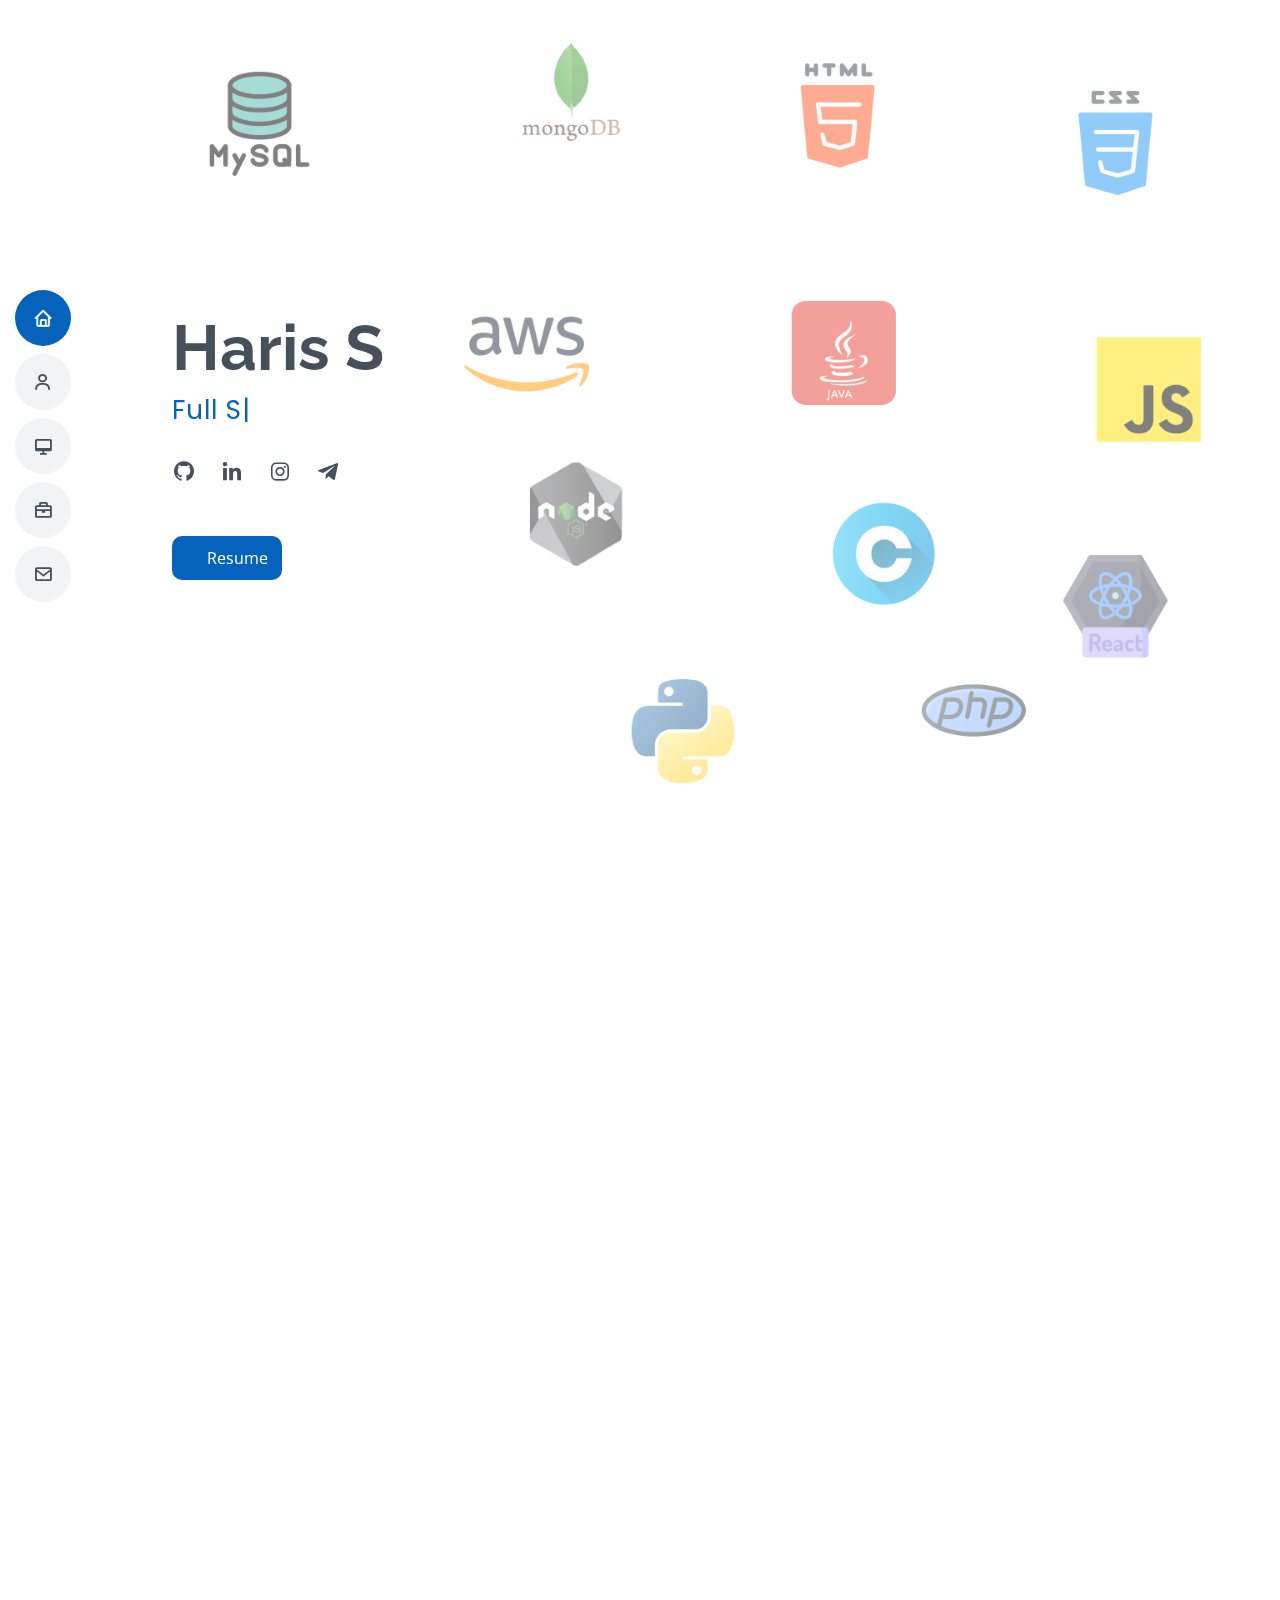
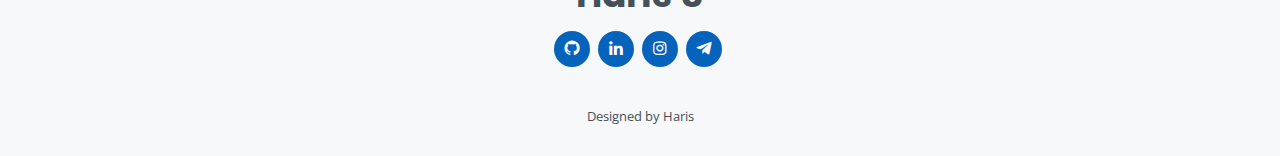
==== commit 44643ff9: "resume button added" ====
--- a/index.html
+++ b/index.html
@@ -49,9 +49,10 @@
       <ul>
         <li><a href="#hero" class="nav-link scrollto active"><i class="bx bx-home"></i> <span>Home</span></a></li>
         <li><a href="#about" class="nav-link scrollto"><i class="bx bx-user"></i> <span>About</span></a></li>
-        <li><a href="#portfolio" class="nav-link scrollto"><i class="bx bx-book-content"></i> <span>Projects</span></a>
-        </li>
+        <li><a href="#portfolio" class="nav-link scrollto"><i class='bx bx-desktop'></i> <span>Projects</span></a></li>
+        <li><a href="#work" class="nav-link scrollto"><i class='bx bx-briefcase'></i><span>Work Experience</span></a>
         <li><a href="#contact" class="nav-link scrollto"><i class="bx bx-envelope"></i> <span>Contact</span></a></li>
+
       </ul>
     </nav><!-- .nav-menu -->
 
@@ -61,15 +62,19 @@
   <section id="hero" class="d-flex flex-column justify-content-center">
     <div class="container" data-aos="zoom-in" data-aos-delay="100">
       <h1>Haris S</h1>
-      <p><span class="typed" data-typed-items="Full Stack Web Developer, App developer"></span></p>
+      <p><span class="typed"
+          data-typed-items="Full Stack Web Developer, Java Developer, Application Developer, Software Developer"></span>
+      </p>
       <div class="social-links">
         <a href="https://github.com/Haris-Sekar" class="github" target="blank"><i class='bx bxl-github'></i></a>
         <a href="https://www.linkedin.com/in/sharis14003" class="linkedin" target="blank"><i
             class="bx bxl-linkedin"></i></a>
         <a href="https://instagram.com/haris._.sekar._?utm_medium=copy_link" class="instagram" target="blank"><i
             class="bx bxl-instagram"></i></a>
-        <a href="https://t.me/haris_s_06" class="facebook" target="blank"><i class='bx bxl-telegram'></i></a>
-      </div>
+        <a href="https://t.me/haris_s_06" class="telegram" target="blank"><i class='bx bxl-telegram'></i></a>
+      </div>
+      <br /><br />
+      <button class="resumeBtn" id="myResume">Resume</button>
     </div>
   </section><!-- End Hero -->
 
@@ -81,9 +86,10 @@
 
         <div class="section-title">
           <h2>About</h2>
-          <p>I am a Full stack web developer with innovative skills and To apply my knowledge and leadership skills in
-            extending the growth of the company and at the same time improving my knowledge to be capable of solving
-            upcoming complex problems and give better solution. </p>
+          <p>So, I've been a person who is mad at Web development from childhood, who caught up with that and perused
+            those dreams, got into college in computer science stream and self taught all the development and here I am
+            at Zoho Corporation as a Full Stack Java Web Developer. And learning from the sea. And looking forward to
+            learn and swim in the sea in a better and efficient ways. </p>
         </div>
 
         <div class="row">
@@ -91,7 +97,6 @@
             <img src="assets/img/profile-img.jpg" class="img-fluid" alt="asasdfasdfdf">
           </div>
           <div class="col-lg-8 pt-4 pt-lg-0 content">
-            <h3>Full Stack Web Developer.</h3>
             <br><br><br>
             <div class="row">
               <div class="col-lg-6">
@@ -99,15 +104,18 @@
                   <li><i class="bi bi-chevron-right"></i> <strong>Birthday:</strong> <span>6 August 2002</span></li>
                   <li><i class="bi bi-chevron-right"></i> <strong>Phone:</strong> <span>+91 8825763513</span></li>
                   <li><i class="bi bi-chevron-right"></i> <strong>City:</strong> <span>Salem, Tamil Nadu</span></li>
+                  <li><i class="bi bi-chevron-right"></i> <strong>State:</strong> <span>Tamil Nadu</span></li>
+
                 </ul>
               </div>
               <div class="col-lg-6">
                 <ul>
-                  <li><i class="bi bi-chevron-right"></i> <strong>Age:</strong> <span>20</span></li>
+                  <li><i class="bi bi-chevron-right"></i> <strong>Age:</strong> <span id="myAge"></span></li>
                   <li><i class="bi bi-chevron-right"></i> <strong>Degree:</strong> <span>BE</span></li>
-                  <li><i class="bi bi-chevron-right"></i> <strong>Email Id:</strong> <span>sharis14003@gmail.com</span>
+                  <li><i class="bi bi-chevron-right"></i> <strong>Email ID:</strong> <span>sharis14003@gmail.com</span>
                   </li>
-                  <li><i class="bi bi-chevron-right"></i> <strong>State:</strong> <span>Tamil Nadu</span></li>
+                  <li><i class="bi bi-chevron-right"></i> <strong>Hobbies: </strong><span>Chess, Listening to Muisc,
+                      Playing Games</span></li>
                 </ul>
               </div>
             </div>
@@ -245,6 +253,37 @@
                   <div class="portfolio-links">
                     <!-- <i class="bx bx-plus"></i></a> -->
                     <!-- <i class="bx bx-link"></i></a> -->
+                  </div>
+                </div>
+              </div>
+            </div>
+          </a>
+          <a href="portfolio-details-learnogram.html" class="portfolio-details-lightbox" data-glightbox="type: external"
+            title="Portfolio Details">
+            <div class="col-lg-4 col-md-6 portfolio-item filter-web">
+              <div class="portfolio-wrap">
+                <img src="assets/img/portfolio/portfolio-5.jpg" class="img-fluid" alt="">
+                <div class="portfolio-info">
+                  <h4>LEARNOGRAM</h4>
+                  <p>Social Media is like a website where users can post a
+                    road map explaining how they learned a technology,
+                    which materials they used, and the best order to learn.</p>
+
+                </div>
+              </div>
+            </div>
+          </a>
+          <a href="portfolio-details-classroom.html" class="portfolio-details-lightbox" data-glightbox="type: external"
+            title="Portfolio Details">
+            <div class="col-lg-4 col-md-6 portfolio-item filter-app">
+              <div class="portfolio-wrap">
+                <img src="assets/img/portfolio/portfolio-3.jpg" class="img-fluid" alt="">
+                <div class="portfolio-info">
+                  <h4>Classroom</h4>
+                  <p>Done for a hackathon conducted by
+                    flipr</p>
+                  <div class="portfolio-links">
+
                   </div>
                 </div>
               </div>
@@ -268,22 +307,6 @@
               </div>
             </div>
           </a>
-          <a href="portfolio-details-classroom.html" class="portfolio-details-lightbox" data-glightbox="type: external"
-            title="Portfolio Details">
-            <div class="col-lg-4 col-md-6 portfolio-item filter-app">
-              <div class="portfolio-wrap">
-                <img src="assets/img/portfolio/portfolio-3.jpg" class="img-fluid" alt="">
-                <div class="portfolio-info">
-                  <h4>Classroom</h4>
-                  <p>Done for a hackathon conducted by
-                    flipr</p>
-                  <div class="portfolio-links">
-
-                  </div>
-                </div>
-              </div>
-            </div>
-          </a>
           <a href="portfolio-details-account.html" class="portfolio-details-lightbox" data-glightbox="type: external"
             title="Portfolio Details">
             <div class="col-lg-4 col-md-6 portfolio-item filter-card">
@@ -297,25 +320,10 @@
               </div>
             </div>
           </a>
-          <a href="portfolio-details-learnogram.html" class="portfolio-details-lightbox" data-glightbox="type: external"
-            title="Portfolio Details">
-            <div class="col-lg-4 col-md-6 portfolio-item filter-web">
-              <div class="portfolio-wrap">
-                <img src="assets/img/portfolio/portfolio-5.jpg" class="img-fluid" alt="">
-                <div class="portfolio-info">
-                  <h4>LEARNOGRAM</h4>
-                  <p>Social Media is like a website where users can post a
-                    road map explaining how they learned a technology,
-                    which materials they used, and the best order to learn.</p>
-
-                </div>
-              </div>
-            </div>
-          </a>
         </div>
       </div>
     </section><!-- End Portfolio Section -->
-    <section id="portfolio" class="portfolio section-bg">
+    <section id="work" class="portfolio section-bg">
       <div class="container" data-aos="fade-up">
         <div class="section-title">
           <h2>Work Experience</h2>
@@ -324,17 +332,26 @@
           <div class="companyLogo">
             <img src="./assets/img/zoho-logo.png" alt="" />
           </div>
+          <p><h4>Project Trainee At Zoho Corporation, Chennai </h4></p>
+          <p><h5>Aug-2022 to Present</h5></p><br />
+          <p style="letter-spacing: 3px;">Java ﹒ MySql ﹒ HTML ﹒ CSS ﹒ JavaScript</p>
+
+        </div>
+        <div class="section-title">
+          <div class="companyLogo">
+            <img id="navtiveGuru" src="./assets/img/nv.jpeg" alt="" />
+          </div>
           <p>
-          <h4>Project Trainee At Zoho Corporation, Chennai </h4>
+          <h4>Full Stack Developer at Native Guru</h4>
           </p>
           <p>
-          <h5>Date: Aug-2022 to Present</h5>
+          <h5>Jan 2022 - Apr 2022</h5> <br />
+          <p style="letter-spacing: 3px;">HTML ﹒ CSS ﹒ JavaScript ﹒ MongoDB ﹒ AWS ﹒ NodeJs</p>
           </p>
-
         </div>
     </section><!-- End Portfolio Section -->
 
-
+    <br /><br /><br /><br /><br /><br />
 
     <!-- ======= Testimonials Section ======= -->
 
@@ -352,14 +369,14 @@
           <div class="info">
             <div class="address">
               <i class="bi bi-geo-alt"></i>
-              <h4>Location:</h4>
+              <h4>Location</h4>
               <p>345 A Kandhaswamy pudur, Thathampatti(po),Salem-636014, Tamil Nadu, India</p>
             </div>
 
             <div class="email">
               <a href="mailto:sharis14003@gmail.com">
                 <i class="bi bi-envelope"></i>
-                <h4>Email:</h4>
+                <h4>Email</h4>
                 <p>sharis14003@gmail.com</p>
               </a>
             </div>
@@ -367,7 +384,7 @@
             <div class="phone">
               <a href="tel:+918825763513">
                 <i class="bi bi-phone"></i>
-                <h4>Call:</h4>
+                <h4>Mobile Number</h4>
                 <p>+91 8825763513</p>
               </a>
             </div>
@@ -382,6 +399,7 @@
 
       </div>
     </section><!-- End Contact Section -->
+    <br /><br /><br /><br /><br /><br /><br /><br /><br /><br /><br /><br />
 
   </main><!-- End #main -->
 
--- a/assets/css/style.css
+++ b/assets/css/style.css
@@ -101,6 +101,11 @@
 # Disable aos animation delay on mobile devices
 --------------------------------------------------------------*/
 @media screen and (max-width: 768px) {
+  .resumeBtn{
+    width: 10%;
+    font-size: 15px;
+    padding: 5px 10px;
+  }
   [data-aos-delay] {
     transition-delay: 0 !important;
   }
@@ -965,15 +970,16 @@
 .contact .php-email-form textarea {
   padding: 10px 12px;
 }
-.contact .php-email-form button[type=submit] {
+.resumeBtn {
   background: #0563bb;
   border: 0;
   padding: 10px 35px;
   color: #fff;
-  transition: 0.4s;
-  border-radius: 50px;
-}
-.contact .php-email-form button[type=submit]:hover {
+  transition:all 0.4s ease-in-out;
+  border-radius: 10px;
+  width: 10%;
+}
+.resumeBtn:hover {
   background: #0678e3;
 }
 @-webkit-keyframes animate-loading {
@@ -1050,4 +1056,17 @@
   width: 300px;
   height: 100px;
   margin: 2%;
+}
+.companyLogo #navtiveGuru{
+  width: 200px;
+  height: 200px;
+  margin: 2%;
+}
+
+@media screen and (max-width: 768px) {
+  .resumeBtn{
+    width: 20%;
+    font-size: 15px;
+    padding: 5px 10px;
+  }
 }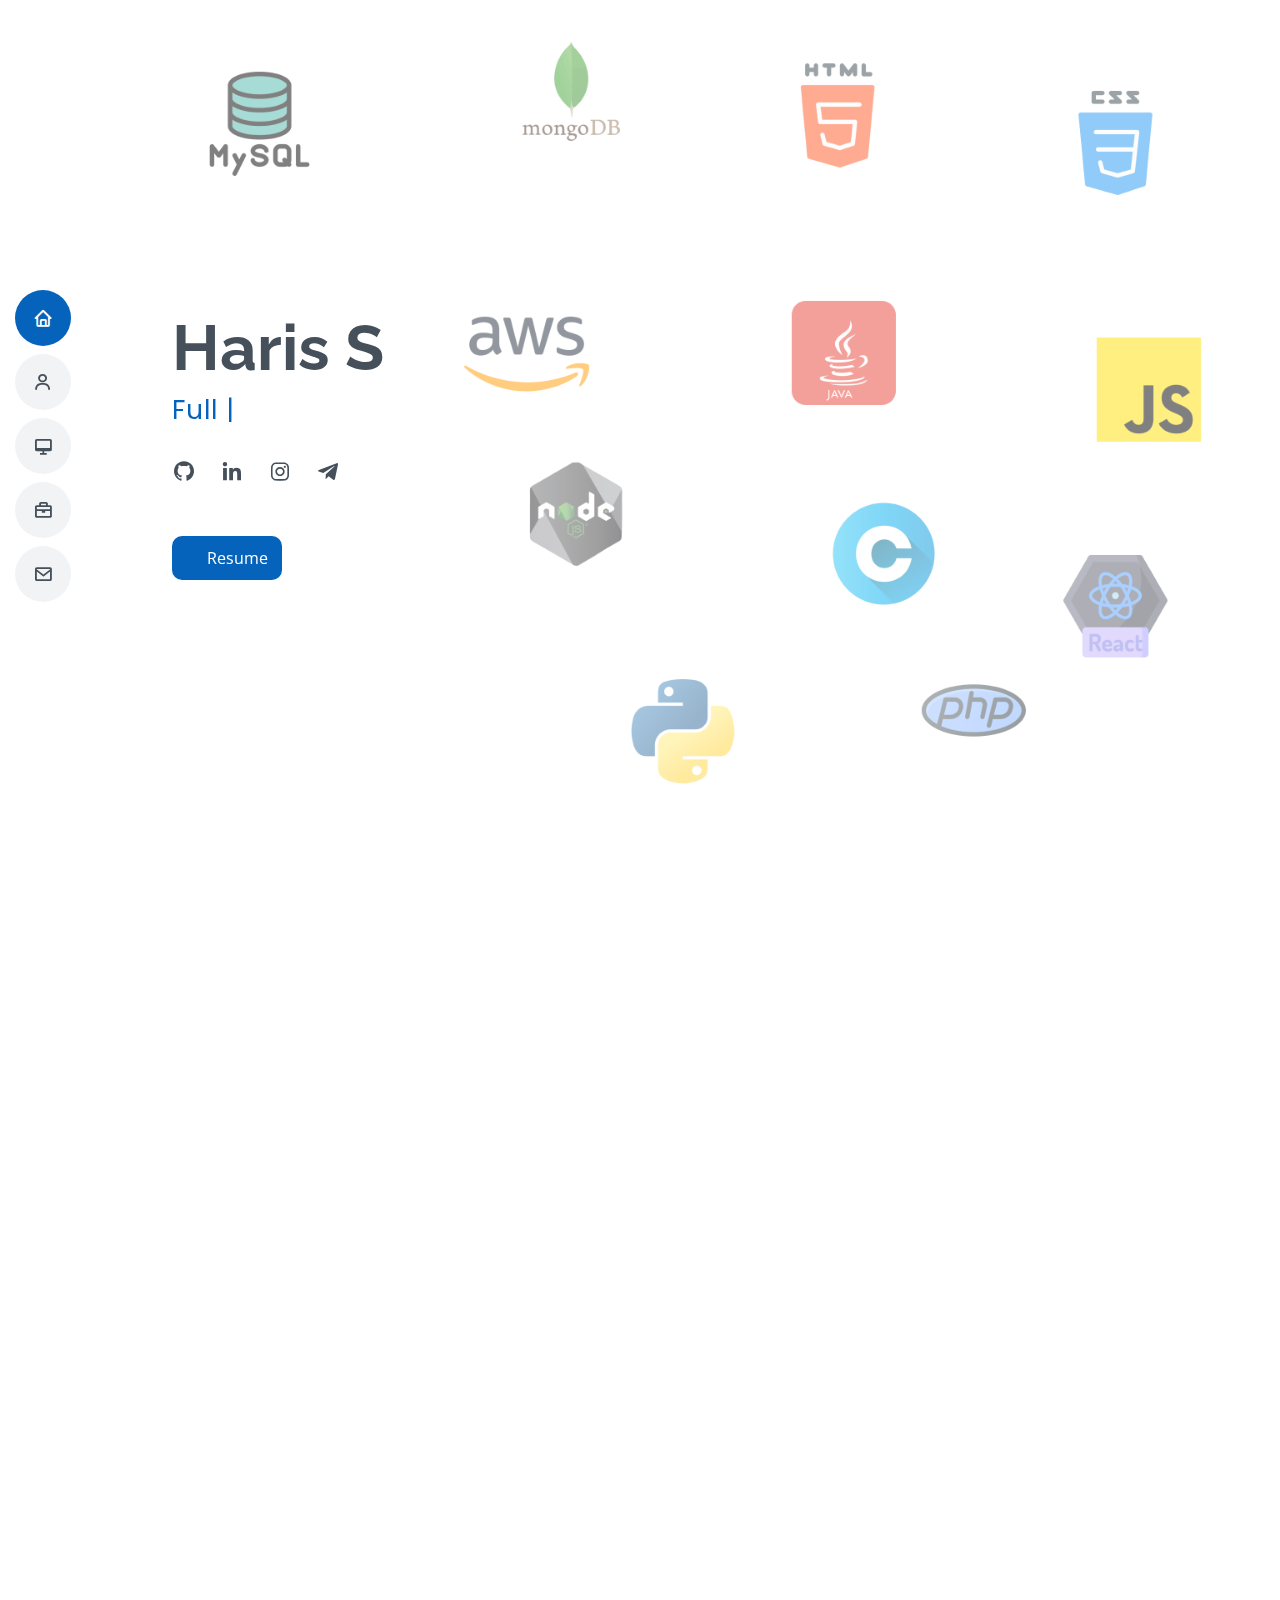
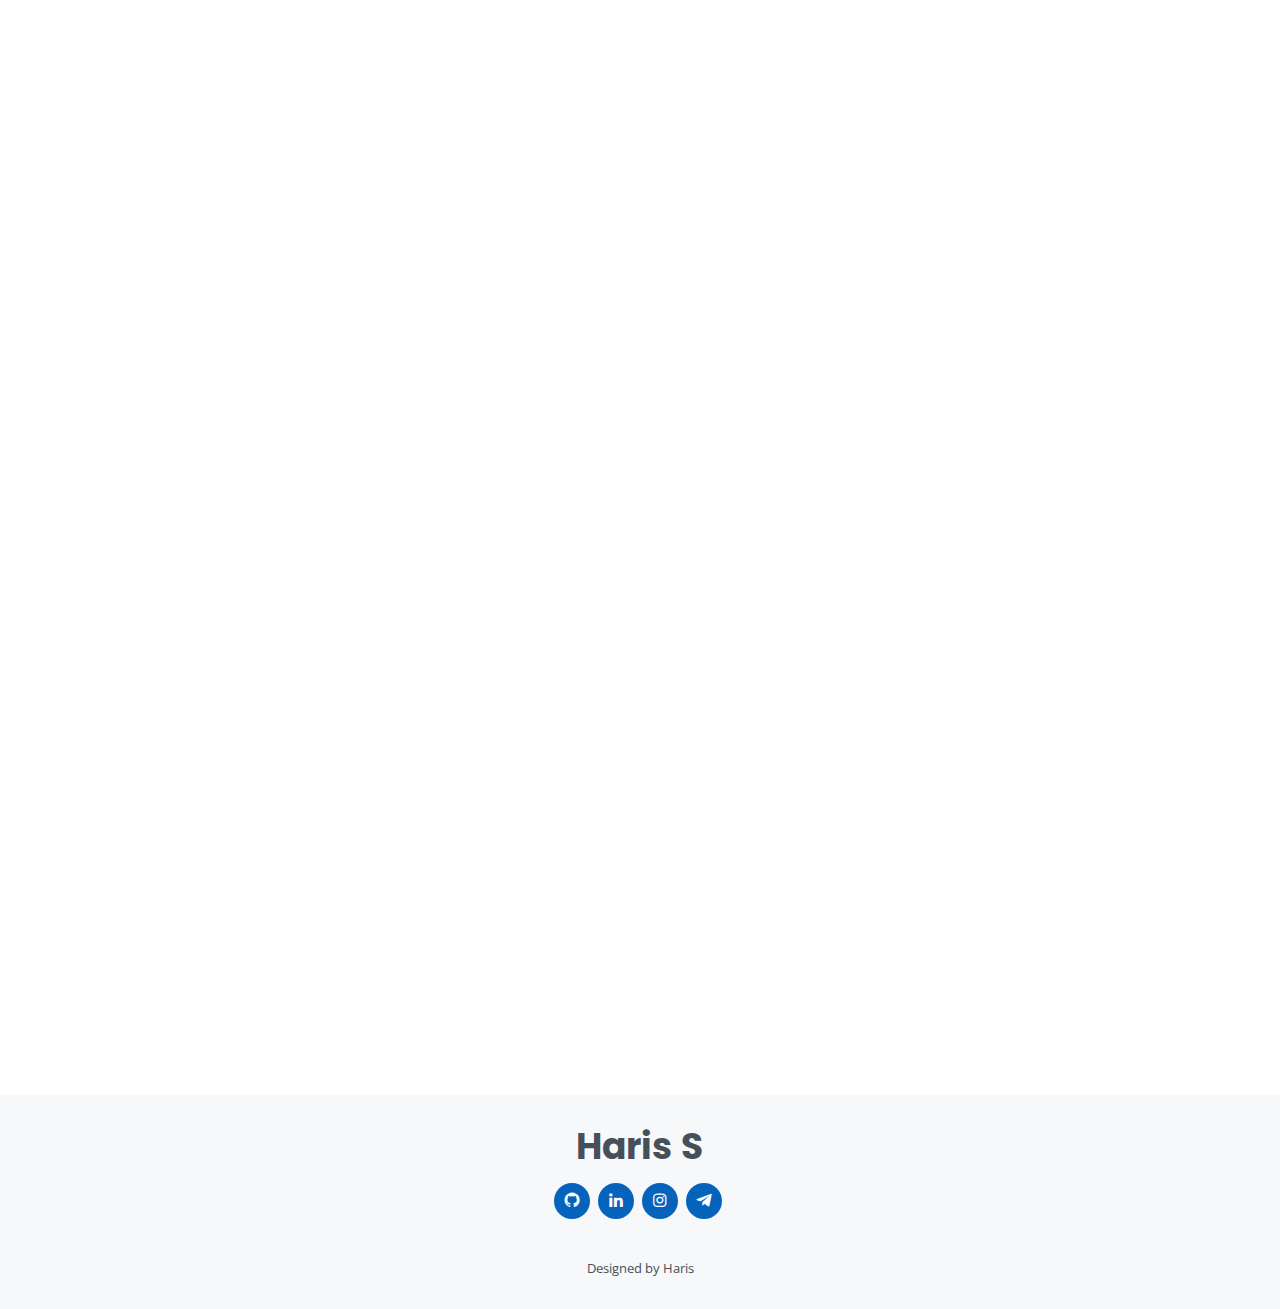
==== commit fc8517c2: "github contribution added" ====
--- a/index.html
+++ b/index.html
@@ -114,8 +114,7 @@
                   <li><i class="bi bi-chevron-right"></i> <strong>Degree:</strong> <span>BE</span></li>
                   <li><i class="bi bi-chevron-right"></i> <strong>Email ID:</strong> <span>sharis14003@gmail.com</span>
                   </li>
-                  <li><i class="bi bi-chevron-right"></i> <strong>Hobbies: </strong><span>Chess, Listening to Muisc,
-                      Playing Games</span></li>
+                  <li><i class="bi bi-chevron-right"></i> <strong>Hobbies: </strong><span>Chess, TypeWriting, Playing Games</span></li>
                 </ul>
               </div>
             </div>
@@ -399,6 +398,16 @@
 
       </div>
     </section><!-- End Contact Section -->
+
+    <section>
+      <div class="container" data-aos="fade-up">
+
+        <div class="section-title">
+          <h2>GitHub Contributions</h2>
+          <img src="./assets/img/contributions.png" />
+        </div>
+      </div>
+    </section>
     <br /><br /><br /><br /><br /><br /><br /><br /><br /><br /><br /><br />
 
   </main><!-- End #main -->
